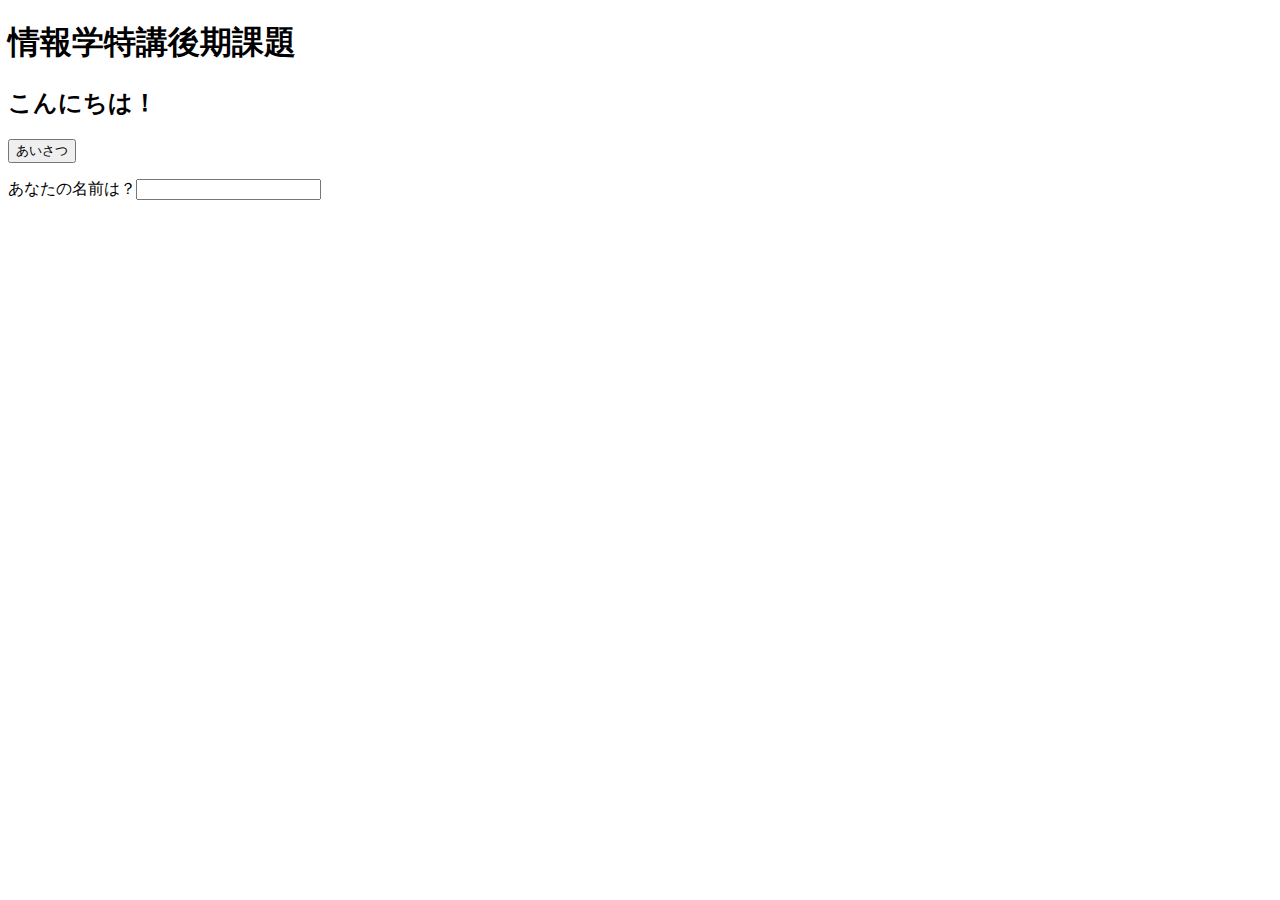
==== index.html @ dbfeb7ce "1/21" ====
<!DOCTYPE html>
<html lang="ja">
<head>
  <meta charset="UTF-8">
  <title>情報学特講後期課題</title>
    <link rel="stylesheet"href="mystyle.css">
    <script src="aisatsu.js"></script><!--この行を追加-->
</head>
<body>
<h1>情報学特講後期課題</h1>

<h2>こんにちは！</h2>
 <input type="button" value="あいさつ"
 onclick="sayhello();">
 <p>あなたの名前は？<input type="text" id="who"></p>

</body>
</html>
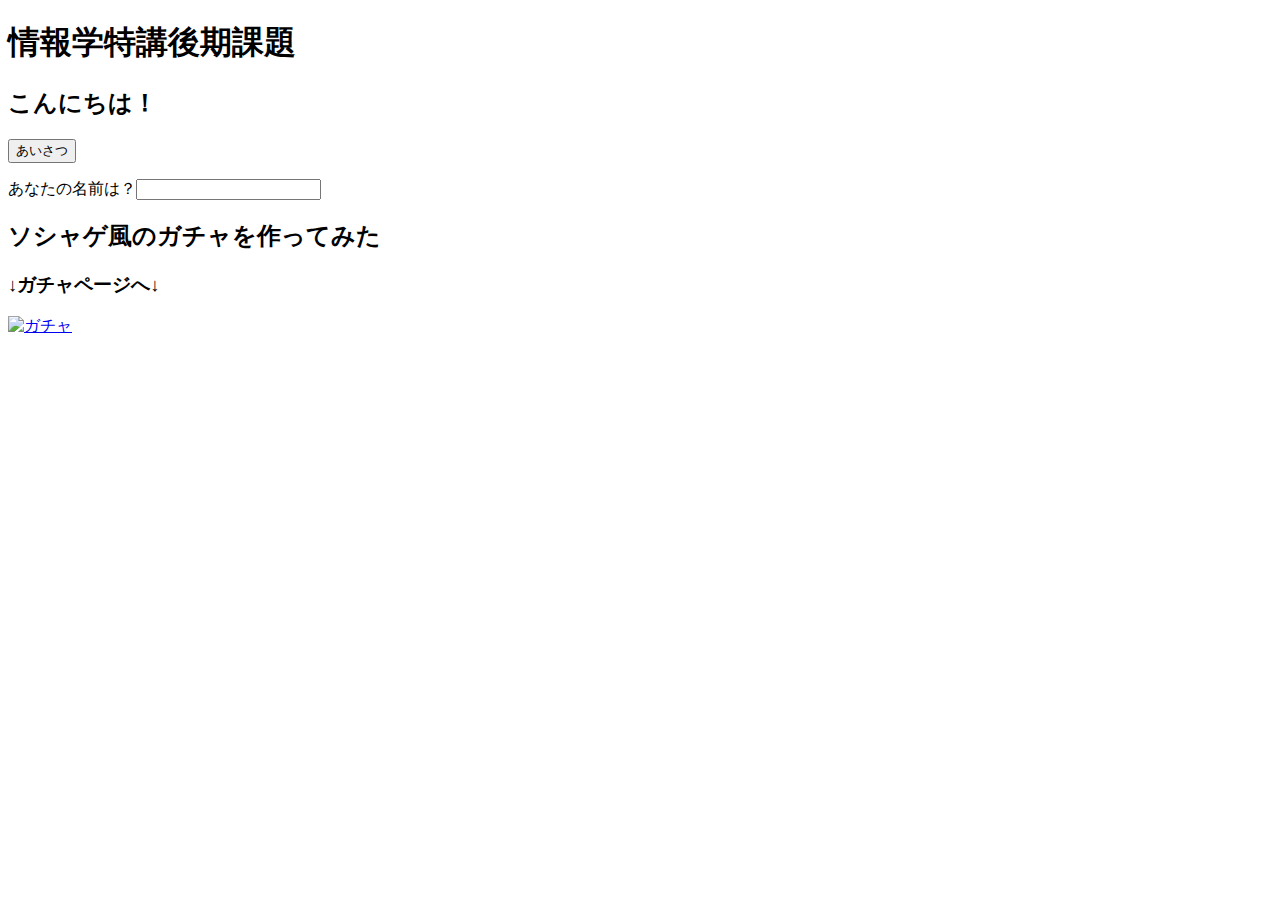
==== commit a894da55: "1/23" ====
--- a/index.html
+++ b/index.html
@@ -14,5 +14,9 @@
  onclick="sayhello();">
  <p>あなたの名前は？<input type="text" id="who"></p>
 
+<h2>ソシャゲ風のガチャを作ってみた</h2>
+<h3>↓ガチャページへ↓</h3>
+<p><a href="gacha.html"><img src="./gacha-page.png" width="30%" hight="30%" alt="ガチャ"></a><br></p>
+
 </body>
 </html>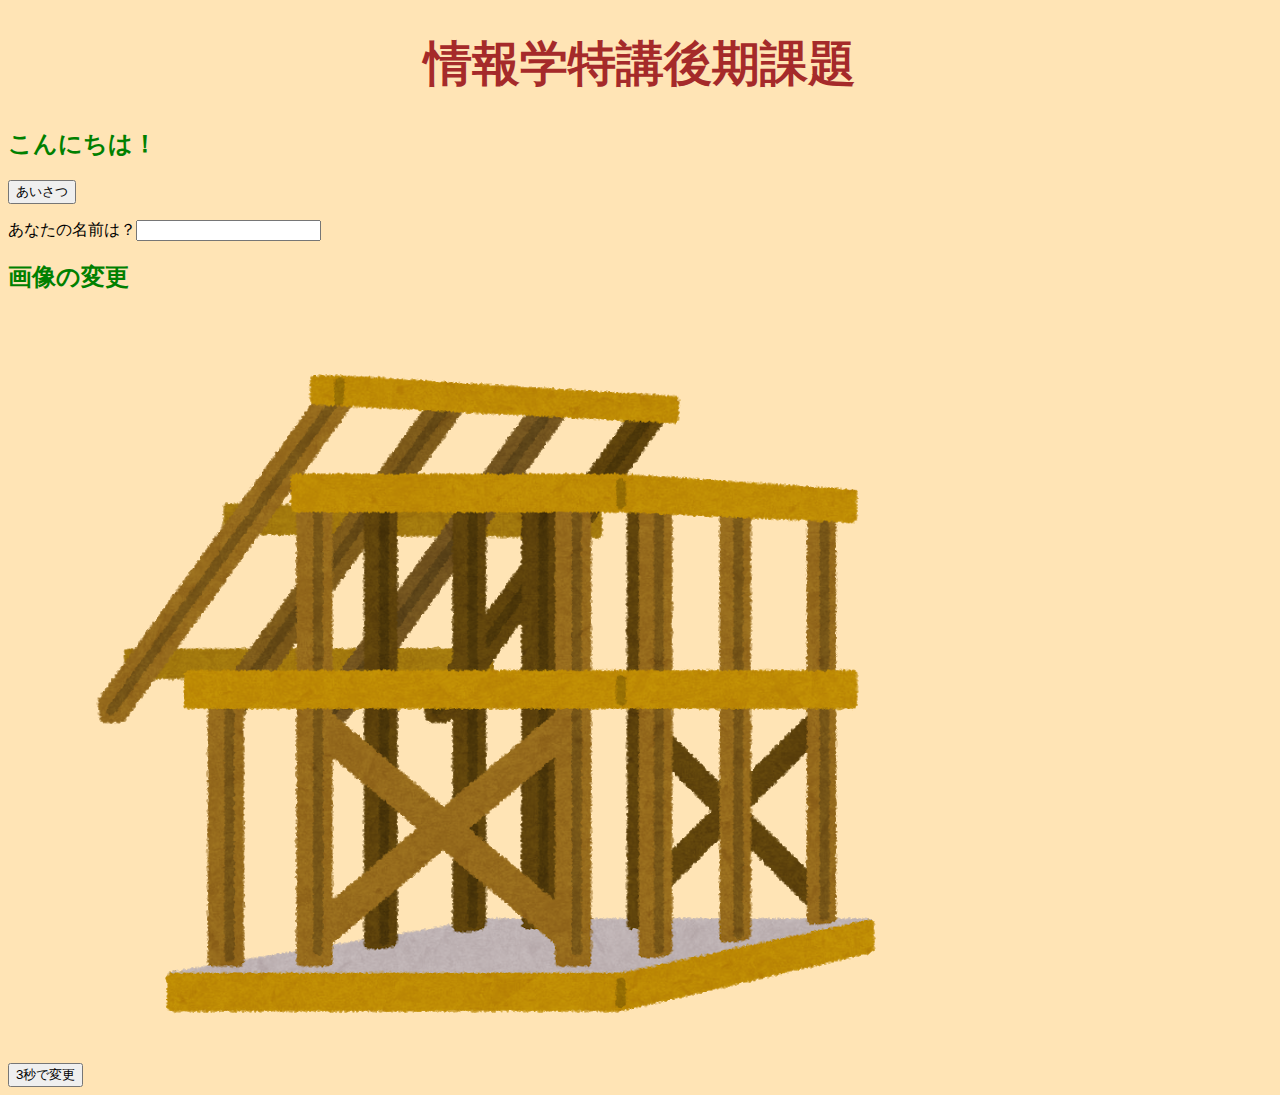
==== commit 584ab333: "2/11" ====
--- a/index.html
+++ b/index.html
@@ -3,8 +3,8 @@
 <head>
   <meta charset="UTF-8">
   <title>情報学特講後期課題</title>
-    <link rel="stylesheet"href="mystyle.css">
-    <script src="aisatsu.js"></script><!--この行を追加-->
+    <link rel="stylesheet" href="mystyle.css">
+    <script src="aisatsu.js"></script>
 </head>
 <body>
 <h1>情報学特講後期課題</h1>
@@ -14,9 +14,9 @@
  onclick="sayhello();">
  <p>あなたの名前は？<input type="text" id="who"></p>
 
-<h2>ソシャゲ風のガチャを作ってみた</h2>
-<h3>↓ガチャページへ↓</h3>
-<p><a href="gacha.html"><img src="./gacha-page.png" width="30%" hight="30%" alt="ガチャ"></a><br></p>
+<h2>画像の変更</h2>
+<input type="button" value="3秒で変更" onclick="ThreeSecChange();">
+<img src='./image/kenchiku.png' id="logo2" alt="kenchiku">
 
 </body>
 </html>--- a/mystyle.css
+++ b/mystyle.css
@@ -0,0 +1,5 @@
+body{background-color:#ffe4b5;}
+h1{color:brown;
+    text-align:center;
+    font-size:36pt;}
+h2{color:green}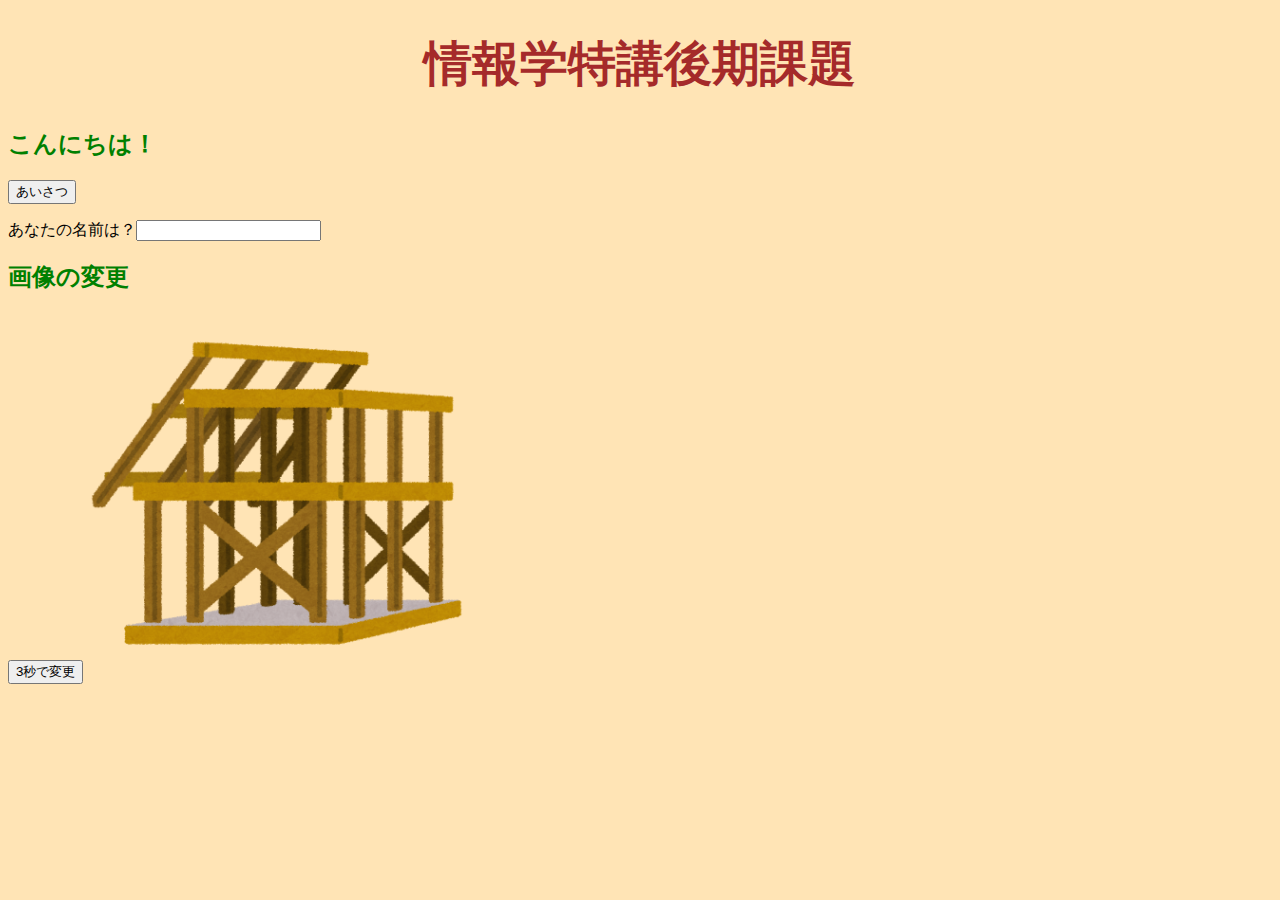
==== commit 307b7b6e: "2/11" ====
--- a/index.html
+++ b/index.html
@@ -15,8 +15,8 @@
  <p>あなたの名前は？<input type="text" id="who"></p>
 
 <h2>画像の変更</h2>
-<input type="button" value="3秒で変更" onclick="ThreeSecChange();">
-<img src='./image/kenchiku.png' id="logo2" alt="kenchiku">
+ <input type= "button" value="3秒で変更" onclick= "ThreeSecChange();">
+ <img src='./image/kenchiku.png' width="30%" highy="30%" id="logo2" alt="kenchiku">
 
 </body>
 </html>